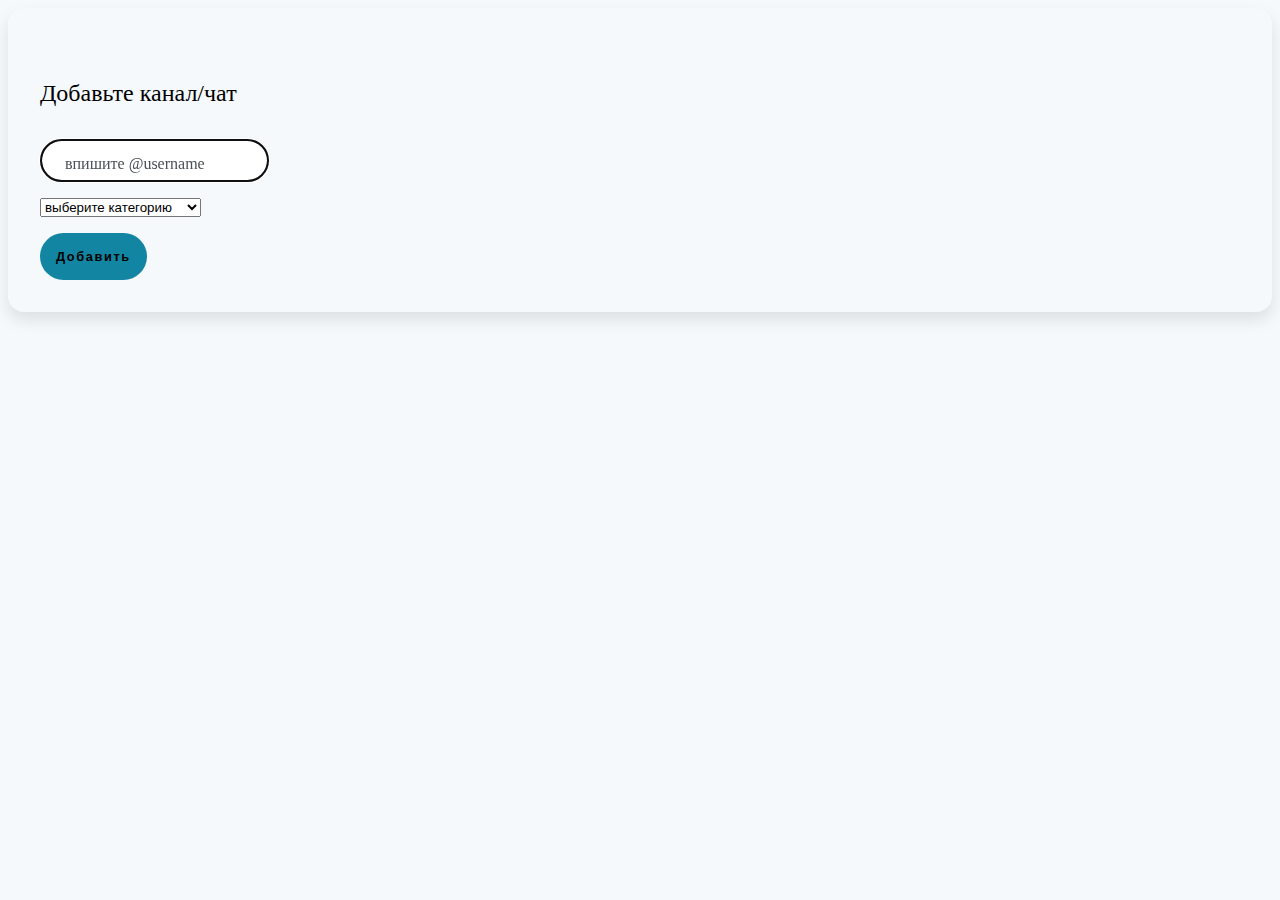
==== add/index.html @ f4d3c12e "add page" ====
<!DOCTYPE html>
<html lang="en">
<head>
  <meta charset="UTF-8">
  <meta http-equiv="X-UA-Compatible" content="IE=edge">
  <meta name="viewport" content="width=device-width, initial-scale=1.0">
  <title>Document</title>
  <link href="https://cdn.jsdelivr.net/npm/bootstrap@5.0.0-beta2/dist/css/bootstrap.min.css" rel="stylesheet" integrity="sha384-BmbxuPwQa2lc/FVzBcNJ7UAyJxM6wuqIj61tLrc4wSX0szH/Ev+nYRRuWlolflfl" crossorigin="anonymous">
  <link rel="stylesheet" href="../login/style.css">
</head>


<body>
  <div class="container">
    <div class="row">
      <div class="col-sm-9 col-md-7 col-lg-5 mx-auto">
        <div class="card card-signin my-5">
          <div class="card-body">
            <h5 class="card-title text-center">Добавьте канал/чат</h5>
            <form class="form-signin">
              <div class="form-label-group">
                <input type="text" id="inputEmail" class="form-control" placeholder="Email address" required autofocus>
                <label for="inputEmail">впишите @username</label>
              </div>

              <div class="form-label-group">
                <select class="form-select" id="select" aria-label="Default select example">
                  <option selected disabled>выберите категорию</option>
                  <option value="1">One</option>
                  <option value='news'>Новости и СМИ</option>
                  <option value='technology'>IT</option>
                  <option value='blog'>Блоги</option>
                  <option value='humor'>Юмор</option>
                  <option value='politic'>Политика и экономика</option>
                  <option value='crypto'>Криптовалюты</option>
                  <option value='science'>Наука и образование</option>
                  <option value='music'>Музыка</option>
                  <option value='business'>Бизнес и стартапы</option>
                  <option value='language'>Лингвистика</option>
                  <option value='psychology'>Психология</option>
                  <option value='marketing'>Маркетинг и реклама</option>
                  <option value='career'>Карьера</option>
                  <option value='film'>Фильмы и сериалы</option>
                  <option value='literature'>Литература</option>
                  <option value='travel'>Путешествия</option>
                  <option value='art'>Искусство</option>
                  <option value='fashion'>Мода</option>
                  <option value='medicine'>Медицина</option>
                  <option value='food'>Еда и напитки</option>
                  <option value='sale'>Продажи</option>
                  <option value='quote'>Цитаты</option>
                  <option value='sport'>Спорт</option>
                  <option value='handicraft'>Рукоделие</option>
                  <option value='adult'>Для взрослых</option>
                  <option value='other'>Другое</option>
                </select>
              </div>

              <div class="row">
                <button class="btn btn_signin btn-primary btn-block text-uppercase" type="submit">Добавить</button>
              </div>
            </form>
          </div>
        </div>
      </div>
    </div>
  </div>
</body>
</html>
---- login/style.css ----
:root {
  --input-padding-x: 1.5rem;
  --input-padding-y: .75rem;
  --clr_gray: #9A9A9A;
  --clr_btn_border: #1285A3;
  --clr_btn_border_hov: #159dbf;
}


body {
  background-color: #F5F9FC;
}

.card-signin {
  border: 0;
  border-radius: 1rem;
  box-shadow: 0 0.5rem 1rem 0 rgba(0, 0, 0, 0.1);
}

.card-signin .card-title {
  margin-bottom: 2rem;
  font-weight: 300;
  font-size: 1.5rem;
}

.card-signin .card-body {
  padding: 2rem;
}

.form-signin {
  width: 100%;
}

.form-signin .btn {
  font-size: 80%;
  border-radius: 5rem;
  letter-spacing: .1rem;
  font-weight: bold;
  padding: 1rem;
  transition: all 0.2s;
}

.form-label-group {
  position: relative;
  margin-bottom: 1rem;
}

.form-label-group input {
  height: auto;
  border-radius: 2rem;
}

.form-label-group>input,
.form-label-group>label {
  padding: var(--input-padding-y) var(--input-padding-x);
}

.form-label-group>label {
  position: absolute;
  top: 0;
  left: 0;
  display: block;
  width: 100%;
  margin-bottom: 0;
  /* Override default `<label>` margin */
  line-height: 1.5;
  color: #495057;
  border: 1px solid transparent;
  border-radius: .25rem;
  transition: all .1s ease-in-out;
}

.form-label-group input::-webkit-input-placeholder {
  color: transparent;
}

.form-label-group input:-ms-input-placeholder {
  color: transparent;
}

.form-label-group input::-ms-input-placeholder {
  color: transparent;
}

.form-label-group input::-moz-placeholder {
  color: transparent;
}

.form-label-group input::placeholder {
  color: transparent;
}

.form-label-group input:not(:placeholder-shown) {
  padding-top: calc(var(--input-padding-y) + var(--input-padding-y) * (2 / 3));
  padding-bottom: calc(var(--input-padding-y) / 3);
}

.form-label-group input:not(:placeholder-shown)~label {
  padding-top: calc(var(--input-padding-y) / 3);
  padding-bottom: calc(var(--input-padding-y) / 3);
  font-size: 12px;
  color: #777;
}


.custom-control-label {
  color: var(--clr_gray)
}

.btn_signin {
  background-color: var(--clr_btn_border);
  border: 0;
}
.btn_signin:hover {
  background-color: var(--clr_btn_border_hov);
}


/* Fallback for Edge
-------------------------------------------------- */

@supports (-ms-ime-align: auto) {
  .form-label-group>label {
    display: none;
  }
  .form-label-group input::-ms-input-placeholder {
    color: #777;
  }
}

/* Fallback for IE
-------------------------------------------------- */

@media all and (-ms-high-contrast: none),
(-ms-high-contrast: active) {
  .form-label-group>label {
    display: none;
  }
  .form-label-group input:-ms-input-placeholder {
    color: #777;
  }
}
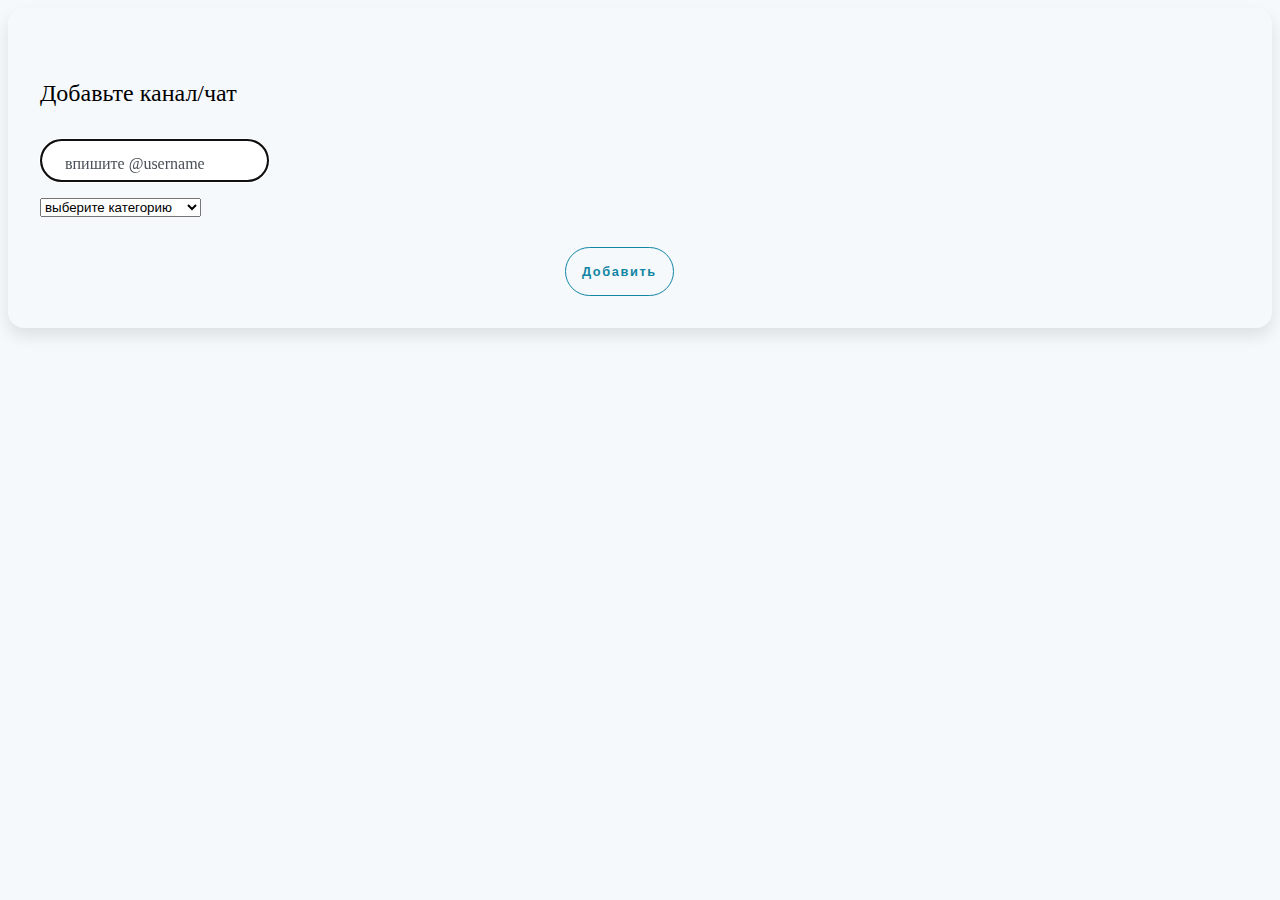
==== commit fd849f94: "style fixes" ====
--- a/add/index.html
+++ b/add/index.html
@@ -56,7 +56,7 @@
                 </select>
               </div>
 
-              <div class="row">
+              <div class="row btn_wrapper">
                 <button class="btn btn_signin btn-primary btn-block text-uppercase" type="submit">Добавить</button>
               </div>
             </form>
--- a/login/style.css
+++ b/login/style.css
@@ -3,7 +3,6 @@
   --input-padding-y: .75rem;
   --clr_gray: #9A9A9A;
   --clr_btn_border: #1285A3;
-  --clr_btn_border_hov: #159dbf;
 }
 
 
@@ -108,13 +107,19 @@
 }
 
 .btn_signin {
-  background-color: var(--clr_btn_border);
-  border: 0;
+  color: var(--clr_btn_border);
+  background-color: transparent;
+  border: 1px solid var(--clr_btn_border);
 }
 .btn_signin:hover {
-  background-color: var(--clr_btn_border_hov);
+  background-color: var(--clr_btn_border);
 }
 
+.btn_wrapper {
+  margin: 0 auto;
+  max-width: 150px;
+  margin-top: 30px !important;
+}
 
 /* Fallback for Edge
 -------------------------------------------------- */
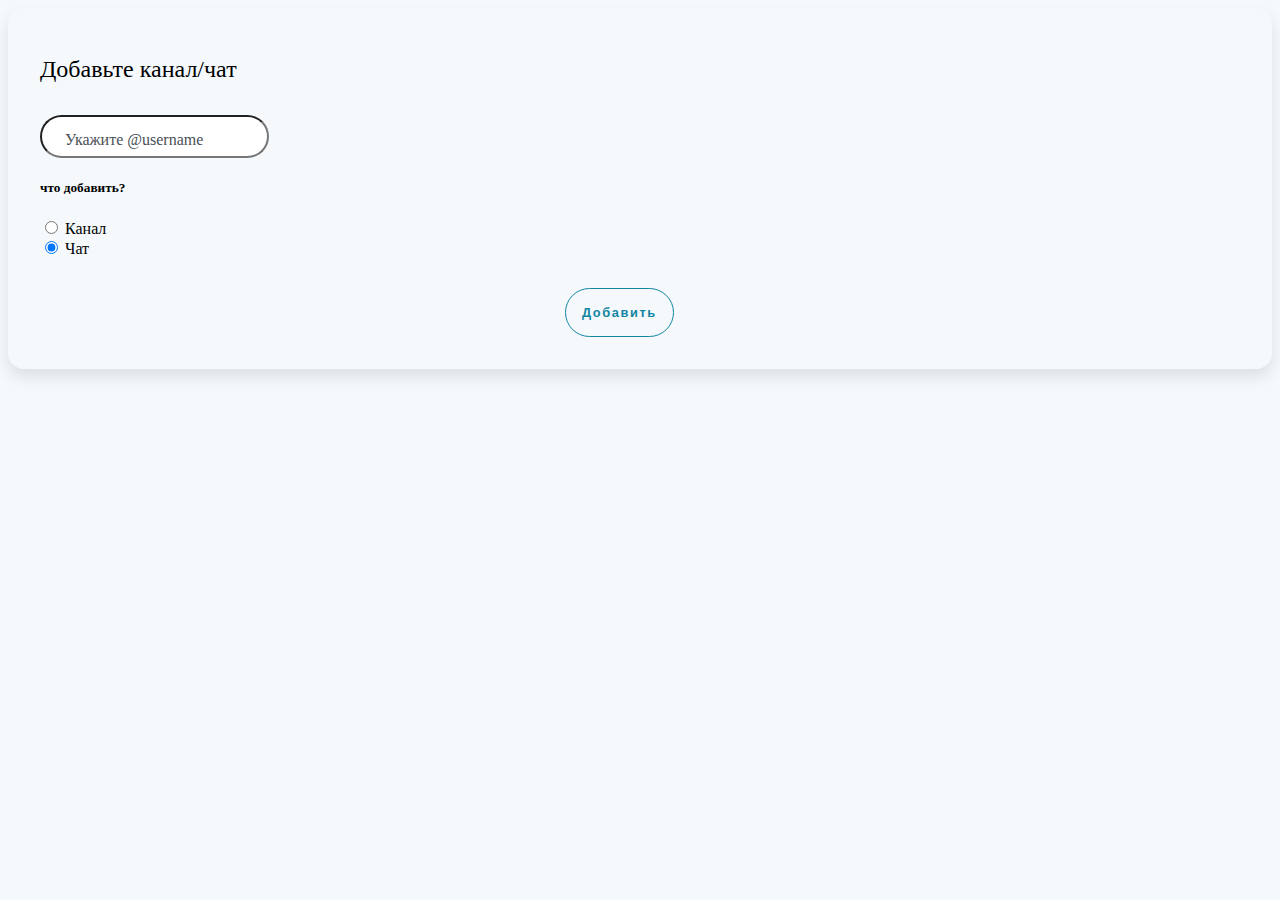
==== commit d772ddde: "add page change" ====
--- a/add/index.html
+++ b/add/index.html
@@ -1,11 +1,14 @@
 <!DOCTYPE html>
 <html lang="en">
+
 <head>
   <meta charset="UTF-8">
   <meta http-equiv="X-UA-Compatible" content="IE=edge">
   <meta name="viewport" content="width=device-width, initial-scale=1.0">
-  <title>Document</title>
-  <link href="https://cdn.jsdelivr.net/npm/bootstrap@5.0.0-beta2/dist/css/bootstrap.min.css" rel="stylesheet" integrity="sha384-BmbxuPwQa2lc/FVzBcNJ7UAyJxM6wuqIj61tLrc4wSX0szH/Ev+nYRRuWlolflfl" crossorigin="anonymous">
+  <title>New channel/chat</title>
+  <meta name="robots" content="noindex,nofollow">
+  <link href="https://cdn.jsdelivr.net/npm/bootstrap@5.0.0-beta2/dist/css/bootstrap.min.css" rel="stylesheet"
+    integrity="sha384-BmbxuPwQa2lc/FVzBcNJ7UAyJxM6wuqIj61tLrc4wSX0szH/Ev+nYRRuWlolflfl" crossorigin="anonymous">
   <link rel="stylesheet" href="../login/style.css">
 </head>
 
@@ -16,17 +19,32 @@
       <div class="col-sm-9 col-md-7 col-lg-5 mx-auto">
         <div class="card card-signin my-5">
           <div class="card-body">
-            <h5 class="card-title text-center">Добавьте канал/чат</h5>
+            <h1 class="card-title text-center">Добавьте канал/чат</h1>
             <form class="form-signin">
-              <div class="form-label-group">
-                <input type="text" id="inputEmail" class="form-control" placeholder="Email address" required autofocus>
-                <label for="inputEmail">впишите @username</label>
-              </div>
-
-              <div class="form-label-group">
+            
+              <div class="form-label-group mt-4">
+                <input type="text" id="inputEmail" class="form-control" placeholder="Email address" required >
+                <label for="inputEmail">Укажите @username</label>
+              </div>
+              <h5 class="">что добавить?</h5>
+              <div class="form-check">
+                <input class="form-check-input" type="radio" name="exampleRadios" id="exampleRadios1" value="chanel">
+                <label class="form-check-label" for="exampleRadios1">
+                  Канал
+                </label>
+              </div>
+              <div class="form-check">
+                <input class="form-check-input" type="radio" name="exampleRadios" id="exampleRadios2" value="chat" checked>
+                <label class="form-check-label" for="exampleRadios2">
+                  Чат
+                </label>
+              </div>
+
+
+              <!-- выбор категории -->
+              <div class="chanels_list form-label-group">
                 <select class="form-select" id="select" aria-label="Default select example">
-                  <option selected disabled>выберите категорию</option>
-                  <option value="1">One</option>
+                  <option selected disabled>Выберите категорию</option>
                   <option value='news'>Новости и СМИ</option>
                   <option value='technology'>IT</option>
                   <option value='blog'>Блоги</option>
@@ -56,6 +74,86 @@
                 </select>
               </div>
 
+              <!-- выбор языка -->
+              <div class="chanels_list form-label-group">
+                <select class="form-select" id="select2" aria-label="Default select example">
+                  <option selected disabled>Выберите язык</option>
+                  <option value="AF">Afrikaans</option>
+                  <option value="SQ">Albanian</option>
+                  <option value="AR">Arabic</option>
+                  <option value="HY">Armenian</option>
+                  <option value="EU">Basque</option>
+                  <option value="BN">Bengali</option>
+                  <option value="BG">Bulgarian</option>
+                  <option value="CA">Catalan</option>
+                  <option value="KM">Cambodian</option>
+                  <option value="ZH">Chinese (Mandarin)</option>
+                  <option value="HR">Croatian</option>
+                  <option value="CS">Czech</option>
+                  <option value="DA">Danish</option>
+                  <option value="NL">Dutch</option>
+                  <option value="EN">English</option>
+                  <option value="ET">Estonian</option>
+                  <option value="FJ">Fiji</option>
+                  <option value="FI">Finnish</option>
+                  <option value="FR">French</option>
+                  <option value="KA">Georgian</option>
+                  <option value="DE">German</option>
+                  <option value="EL">Greek</option>
+                  <option value="GU">Gujarati</option>
+                  <option value="HE">Hebrew</option>
+                  <option value="HI">Hindi</option>
+                  <option value="HU">Hungarian</option>
+                  <option value="IS">Icelandic</option>
+                  <option value="ID">Indonesian</option>
+                  <option value="GA">Irish</option>
+                  <option value="IT">Italian</option>
+                  <option value="JA">Japanese</option>
+                  <option value="JW">Javanese</option>
+                  <option value="KO">Korean</option>
+                  <option value="LA">Latin</option>
+                  <option value="LV">Latvian</option>
+                  <option value="LT">Lithuanian</option>
+                  <option value="MK">Macedonian</option>
+                  <option value="MS">Malay</option>
+                  <option value="ML">Malayalam</option>
+                  <option value="MT">Maltese</option>
+                  <option value="MI">Maori</option>
+                  <option value="MR">Marathi</option>
+                  <option value="MN">Mongolian</option>
+                  <option value="NE">Nepali</option>
+                  <option value="NO">Norwegian</option>
+                  <option value="FA">Persian</option>
+                  <option value="PL">Polish</option>
+                  <option value="PT">Portuguese</option>
+                  <option value="PA">Punjabi</option>
+                  <option value="QU">Quechua</option>
+                  <option value="RO">Romanian</option>
+                  <option value="RU">Russian</option>
+                  <option value="SM">Samoan</option>
+                  <option value="SR">Serbian</option>
+                  <option value="SK">Slovak</option>
+                  <option value="SL">Slovenian</option>
+                  <option value="ES">Spanish</option>
+                  <option value="SW">Swahili</option>
+                  <option value="SV">Swedish </option>
+                  <option value="TA">Tamil</option>
+                  <option value="TT">Tatar</option>
+                  <option value="TE">Telugu</option>
+                  <option value="TH">Thai</option>
+                  <option value="BO">Tibetan</option>
+                  <option value="TO">Tonga</option>
+                  <option value="TR">Turkish</option>
+                  <option value="UK">Ukrainian</option>
+                  <option value="UR">Urdu</option>
+                  <option value="UZ">Uzbek</option>
+                  <option value="VI">Vietnamese</option>
+                  <option value="CY">Welsh</option>
+                  <option value="XH">Xhosa</option>
+
+                </select>
+              </div>
+
               <div class="row btn_wrapper">
                 <button class="btn btn_signin btn-primary btn-block text-uppercase" type="submit">Добавить</button>
               </div>
@@ -65,5 +163,44 @@
       </div>
     </div>
   </div>
+
+
+
+
+  <script>
+    const radio1 = document.querySelector('#exampleRadios1');
+    const radio2 = document.querySelector('#exampleRadios2');
+    const inputEmail = document.querySelector('#inputEmail');
+    const select1 = document.querySelector('#select');
+    const select2 = document.querySelector('#select2');
+
+    inputEmail.addEventListener('change', () => {
+      update();
+    })
+
+    radio1.addEventListener('change', () => {
+      update();
+    })
+
+    radio2.addEventListener('change', () => {
+      update();
+    })
+
+
+    const update = () => {
+      if (radio1.checked = true && inputEmail.value > 1) {
+        select1.style.display = "block";
+        select2.style.display = "none";
+      };
+      if (radio2.checked = true && inputEmail.value > 1) {
+        select1.style.display = "none";
+        select2.style.display = "block";
+      };
+    }
+
+
+  </script>
+
 </body>
+
 </html>--- a/login/style.css
+++ b/login/style.css
@@ -145,3 +145,12 @@
     color: #777;
   }
 }
+
+
+
+
+/* ADD PAGE */
+#select ,#select2 {
+  display: none;
+}
+/* / ADD PAGE*/